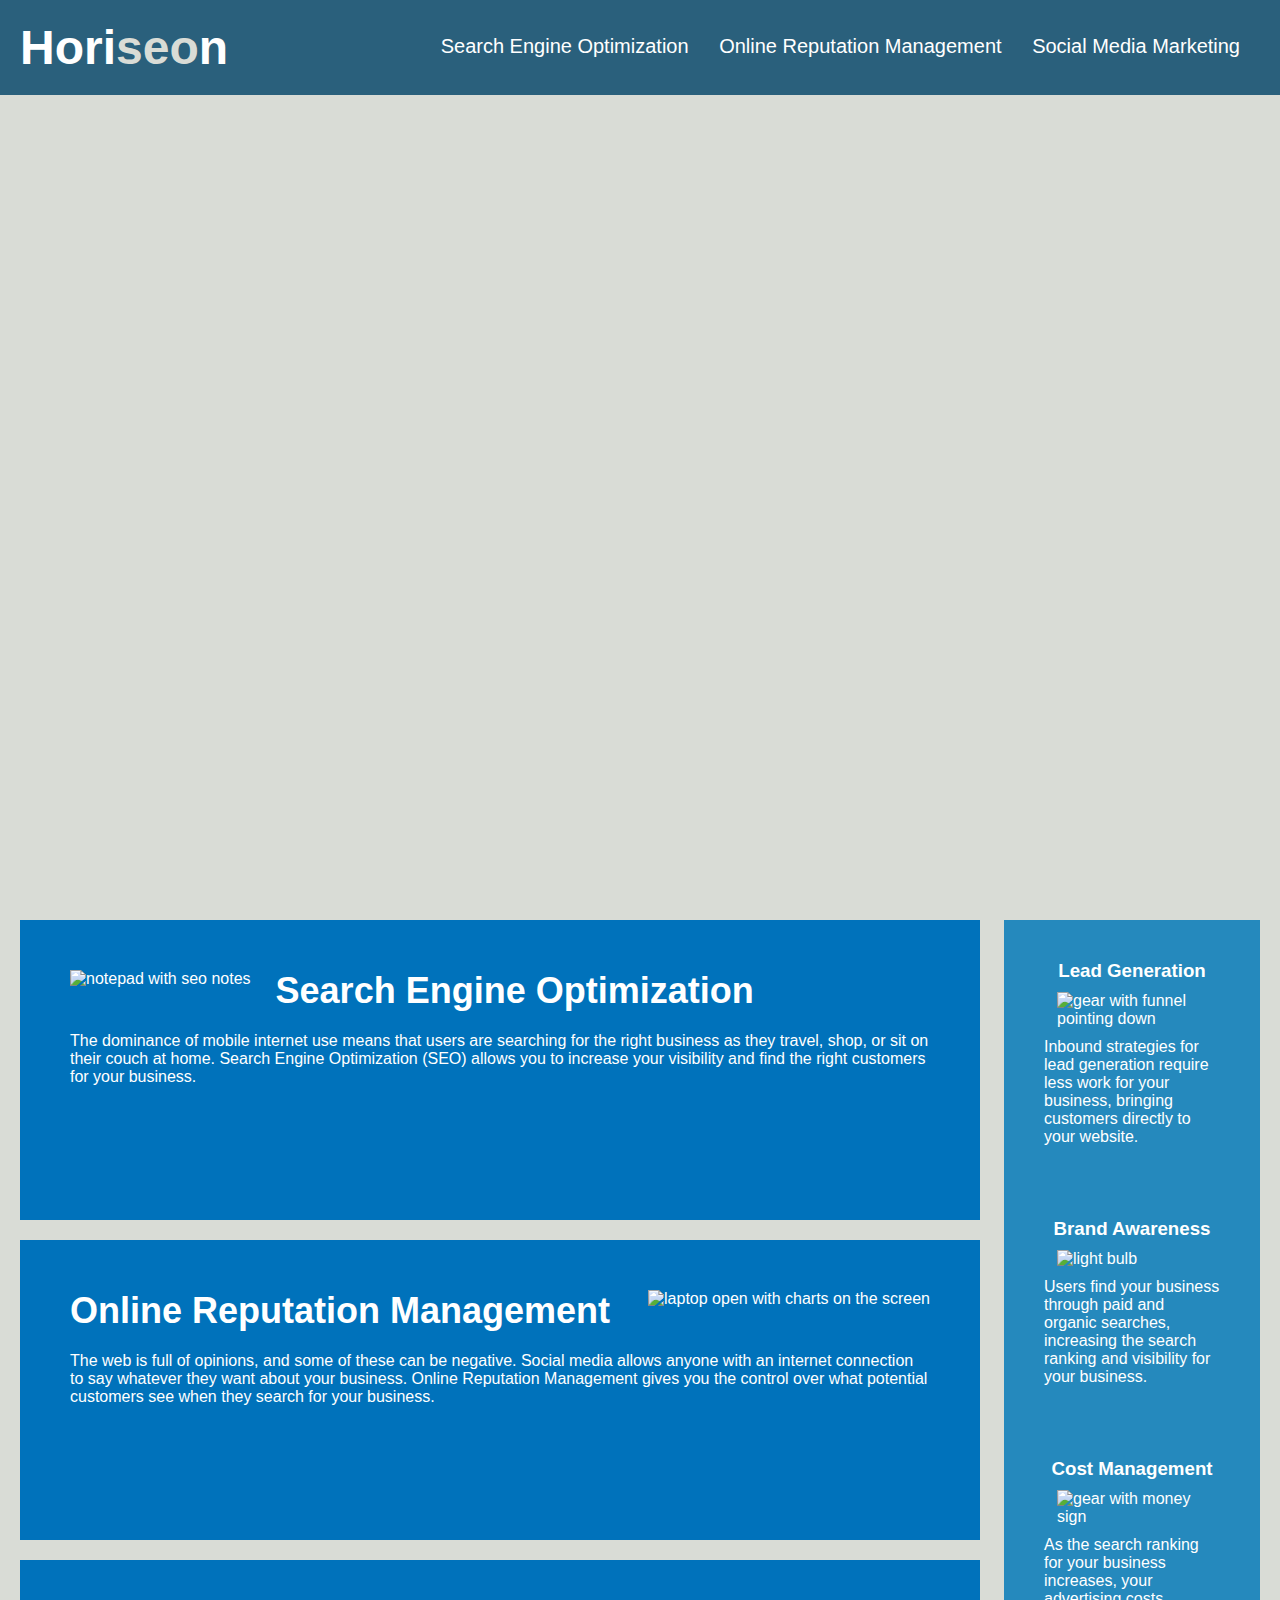
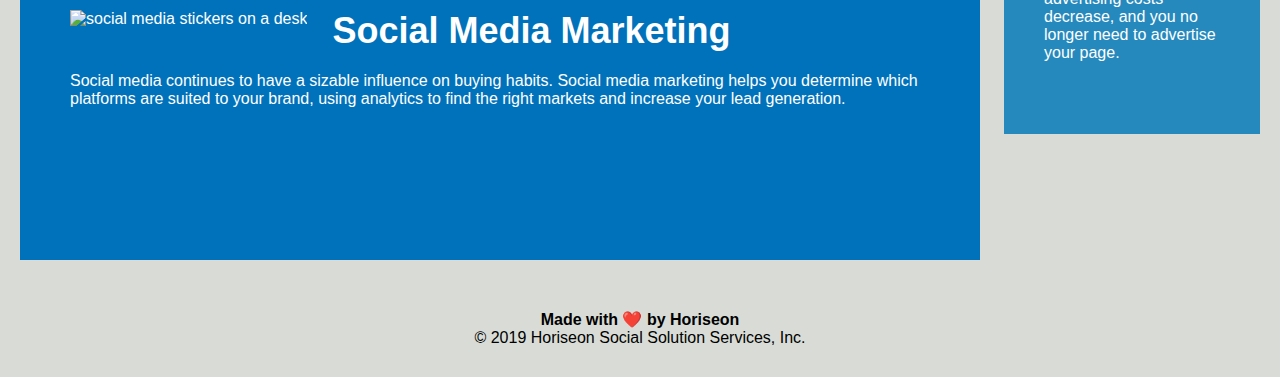
==== 02-Challenge/Develop/index.html @ dec6be88 "homework updated" ====
<!DOCTYPE html>
<html lang="en-us">

<head>
    <meta charset="UTF-8" />
    <link rel="stylesheet" href="./assets/css/style.css">
    <title>Hoeriseon Home Page</title>
    
</head>

<body>
    <header>
        <h1>Hori<span class="seo">seo</span>n</h1>
        <nav>
            <ul>
                <li>
                    <a href="#search-engine-optimization">Search Engine Optimization</a>
                </li>
                <li>
                    <a href="#online-reputation-management">Online Reputation Management</a>
                </li>
                <li>
                    <a href="#social-media-marketing">Social Media Marketing</a>
                </li>
            </ul>
        </nav>
    </header>
    <section class="hero"></section>
    <main>
    <section class="content">
        <div id="search-engine-optimization">
            <img src="./assets/images/search-engine-optimization.jpg" alt="notepad with seo notes" class="float-left" />
            <h2>Search Engine Optimization</h2>
            <p>
                The dominance of mobile internet use means that users are searching for the right business as they travel, shop, or sit on their couch at home. Search Engine Optimization (SEO) allows you to increase your visibility and find the right customers for your business.
            </p>
        </div>
        <div id="online-reputation-management">
            <img src="./assets/images/online-reputation-management.jpg" alt="laptop open with charts on the screen" class="float-right" />
            <h2>Online Reputation Management</h2>
            <p>
                The web is full of opinions, and some of these can be negative. Social media allows anyone with an internet connection to say whatever they want about your business. Online Reputation Management gives you the control over what potential customers see when they search for your business.
            </p>
        </div>
        <div id="social-media-marketing">
            <img src="./assets/images/social-media-marketing.jpg" alt="social media stickers on a desk" class="float-left" />
            <h2>Social Media Marketing</h2>
            <p>
                Social media continues to have a sizable influence on buying habits. Social media marketing helps you determine which platforms are suited to your brand, using analytics to find the right markets and increase your lead generation.
            </p>
        </div>
    </section>
    <section class="benefits">
        <div id="benefit-lead">
            <h3>Lead Generation</h3>
            <img src="./assets/images/lead-generation.png" alt="gear with funnel pointing down"/>
            <p>
                Inbound strategies for lead generation require less work for your business, bringing customers directly to your website.
            </p>
        </div>
        <div id="benefit-brand">
            <h3>Brand Awareness</h3>
            <img src="./assets/images/brand-awareness.png" alt="light bulb" />
            <p>
                Users find your business through paid and organic searches, increasing the search ranking and visibility for your business.
            </p>
        </div>
        <div id="benefit-cost">
            <h3>Cost Management</h3>
            <img src="./assets/images/cost-management.png" alt="gear with money sign"/>
            <p>
                As the search ranking for your business increases, your advertising costs decrease, and you no longer need to advertise your page.
            </p>
        </div>
    </section>
    </main>
    <footer>
        <h4>Made with ❤️️ by Horiseon</h4>
        <p>
            &copy; 2019 Horiseon Social Solution Services, Inc.
        </p>
    </footer>
</body>

</html>
---- 02-Challenge/Develop/assets/css/style.css ----
/*the margin causing there to be no space between the outside of our content and the background */
/*box sizing is set to border box so that our boxes display parallel and gives our boxes width and height regardless of if we set them*/
* {
    box-sizing: border-box;
    padding: 0;
    margin: 0;
}

/* setting our entire  body to one background color */
body {
    background-color: #d9dcd6;
}

/*this is setting our padding and our background color for our navigation bar and is applying multiple applying font options in case our first choice doest run*/
header {
    padding: 20px;
    font-family: 'Trebuchet MS', 'Lucida Sans Unicode', 'Lucida Grande', 'Lucida Sans', Arial, sans-serif;
    background-color: #2a607c;
    color: #ffffff;
}

/*this is setting our header title and navigation side by side and applying a font size*/
header h1 {
    display: inline-block;
    font-size: 48px;
}

/* turns the words seo grey  */
header h1 .seo {
    color: #d9dcd6;
}

header nav {
    padding-top: 15px;/* puts space between the top of the page and the list items */
    margin-right: 20px;/* puts space on the left side of the list items */
    float: right;/*makes our list element float to the right of container*/
    font-family: 'Gill Sans', 'Gill Sans MT', Calibri, 'Trebuchet MS', sans-serif;/*is applying multiple applying font options in case our first choice doest run*/
    font-size: 20px;
}

/* sets the style type to a default */
header nav ul {
    list-style-type: none; 
}

header nav ul li {
    display: inline-block;/*setting our list elements side by side */
    margin-left: 25px; /* puts space to the right of the lists */
}


a {
    color: #ffffff; /*sets our text color to white*/
    text-decoration: none; /*gets rid of our underline*/
}

/*sets the font of our text to 16px*/
p {
    font-size: 16px;
}

/*sets our background image and dimentions*/
.hero { 
    height: 800px;
    width: 100%;
    margin-bottom: 25px;
    background-image: url("../images/digital-marketing-meeting.jpg"); /*gives our image a source*/
    background-size: cover; /*Scales the image (while preserving its ratio) to the smallest possible size to fill the container */
    background-position: center; /*centers our image*/
}

/*makes our image float to the left of container*/
.float-left {
    float: left; 
    margin-right: 25px; /* puts space on the left side of the paragraph */
}

/*makes our image float to the right of container*/
.float-right {
    float: right;
    margin-left: 25px;/* puts space on the left side of the paragraph */
}

.content {
    width: 75%;
    display: inline-block; /*generates box elements with no line break or space before or after the element*/
    margin-left: 20px; /* puts space on the left side of the paragraph */
}

.benefits {
    margin-right: 20px;/* puts space on the right side of the element */
    padding: 20px;
    clear: both; /*used to specify that which side of floating elements are not allowed to float. */
    float: right; 
    width: 20%;
    height: 100%;
    font-family: 'Gill Sans', 'Gill Sans MT', Calibri, 'Trebuchet MS', sans-serif;
    background-color: #2589bd;
}

#benefit-lead, #benefit-brand, #benefit-cost {
    margin-bottom: 32px;
    padding: 20px;
    color: #ffffff;
}


/* puts space on the bottom of the element, also aligns our content */
#benefit-lead h3, #benefit-brand h3, #benefit-cost h3 {
    margin-bottom: 10px;
    text-align: center;
}

 /*isolates our box element and centers our image within 10px all around*/
#benefit-lead img, #benefit-brand img, #benefit-cost img {
    display: block;
    margin: 10px auto;
    max-width: 150px;
}

/*sets the color of our div containers to blue and provedes them with font, text, color,margin, and padding*/
#search-engine-optimization, #online-reputation-management, #social-media-marketing {
    margin-bottom: 20px;
    padding: 50px;
    height: 300px;
    font-family: 'Gill Sans', 'Gill Sans MT', Calibri, 'Trebuchet MS', sans-serif;
    background-color: #0072bb;
    color: #ffffff;
}

/*gives the images in our containers  a max height*/
#search-engine-optimization img, #online-reputation-management img, #social-media-marketing img {
    max-height: 200px;
}
/*centers our h2 titles and gives margin at the bottom of the h2 to seperate from the paragraph  */
#search-engine-optimization h2, #online-reputation-management h2, #social-media-marketing h2 {
    margin-bottom: 20px;
    font-size: 36px;
}
/*sets the font and padding for the footer and aligns our text to the center */
footer {
    padding: 30px;
    clear: both;
    font-family: 'Trebuchet MS', 'Lucida Sans Unicode', 'Lucida Grande', 'Lucida Sans', Arial, sans-serif;
    text-align: center;
}

/*gives he text in our footer a size command*/
footer h2 {
    font-size: 20px;
}
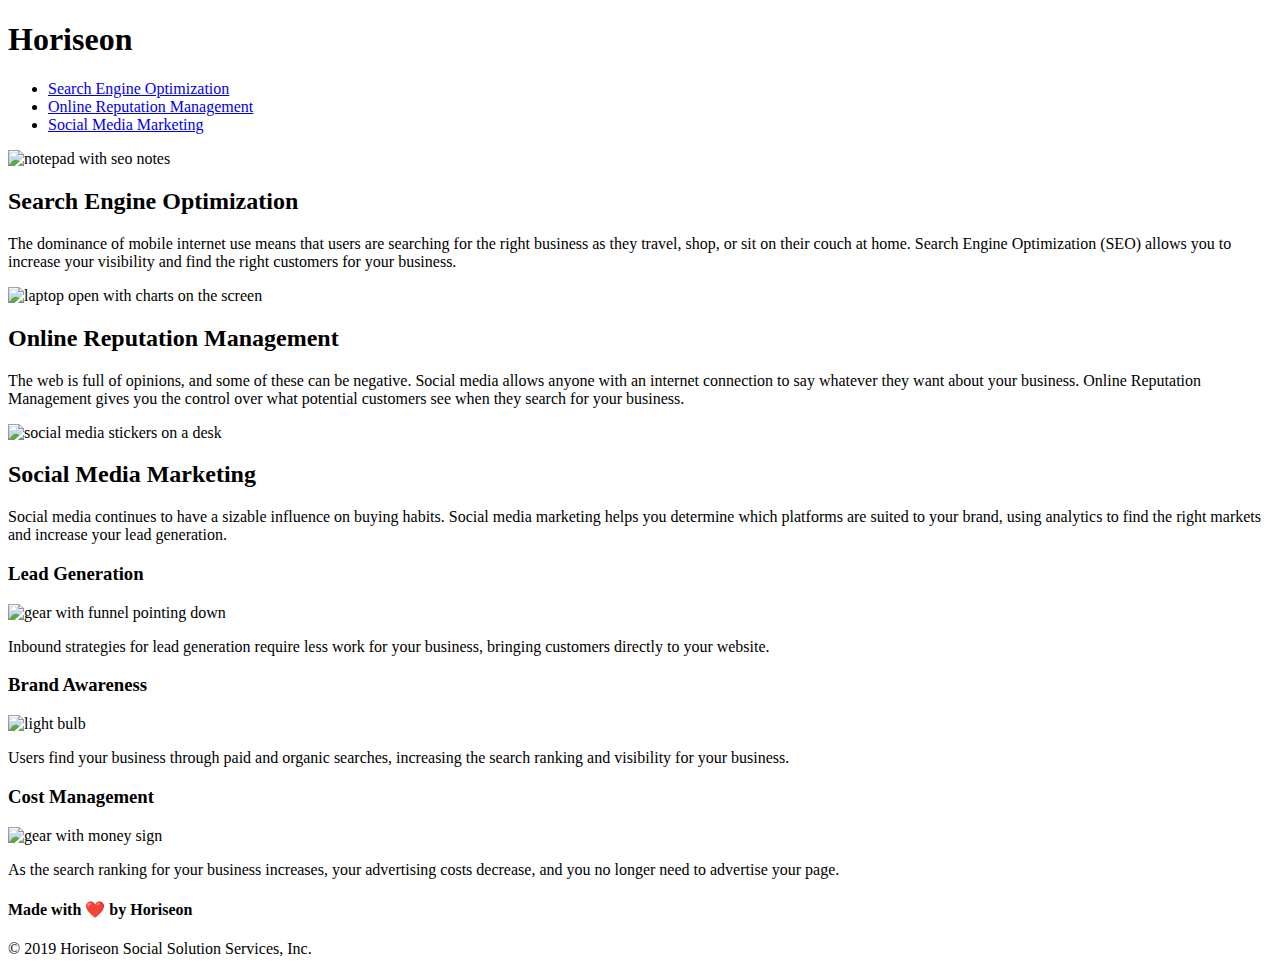
==== commit 2695666f: "Rename 02-Challenge/index.html to 02-Challenge/Develop/index.html" ====
--- a/02-Challenge/Develop/index.html
+++ b/02-Challenge/Develop/index.html
@@ -3,7 +3,7 @@
 
 <head>
     <meta charset="UTF-8" />
-    <link rel="stylesheet" href="./assets/css/style.css">
+    <link rel="stylesheet" type="text/css" href="02-Challenge/Develop/assets/css/style.css">
     <title>Hoeriseon Home Page</title>
     
 </head>
